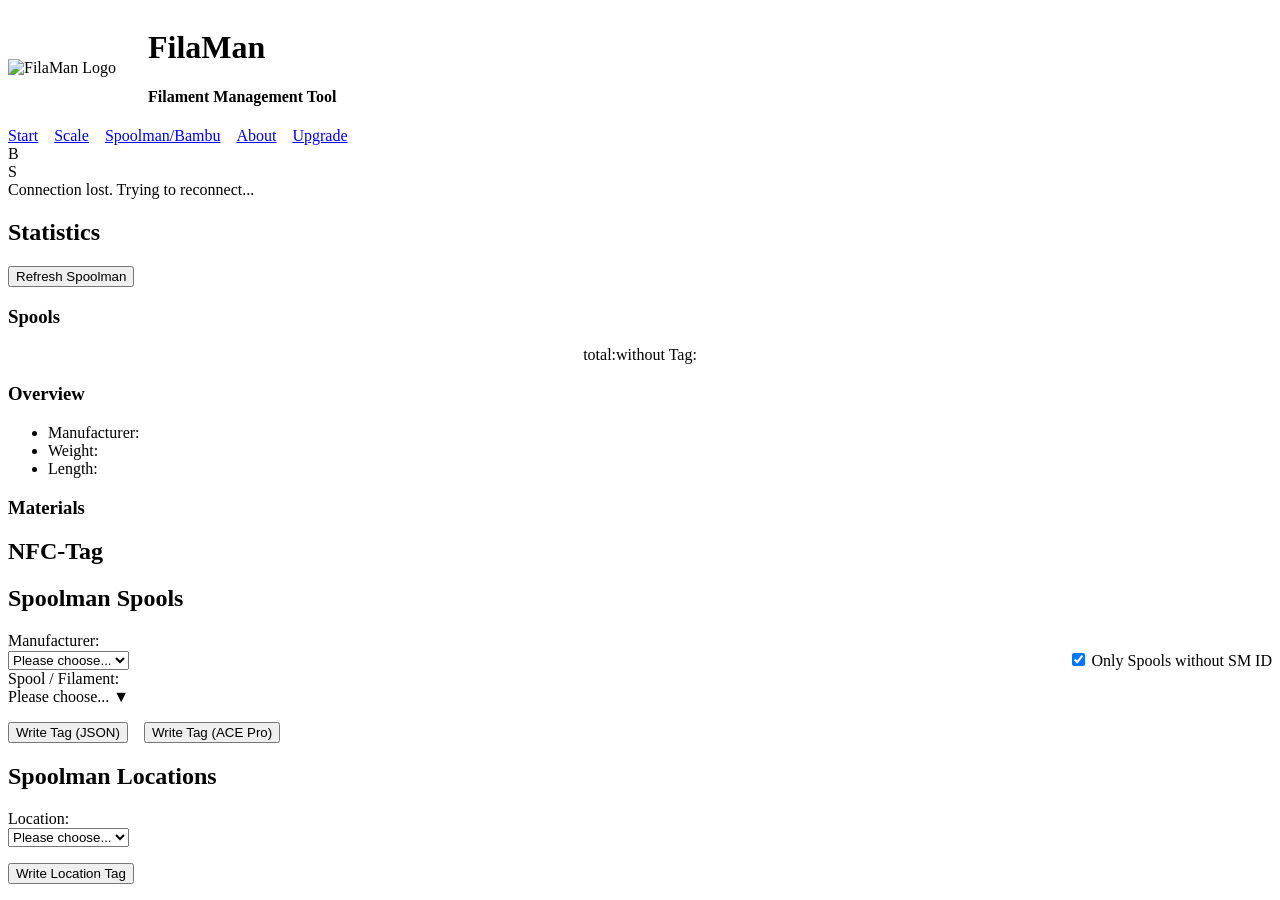
==== html/rfid.html @ 6346f64b "fix(web): Fix multi-color display background color inheritance The multi-color filament display was " ====
<!-- head --><!DOCTYPE html>
<html lang="en">
<head>
    <meta charset="UTF-8">
    <meta name="viewport" content="width=device-width, initial-scale=1.0">
    <title>FilaMan - Filament Management Tool</title>
    <link rel="icon" type="image/png" href="/favicon.ico">
    <link rel="stylesheet" href="style.css">
    <script>
        fetch('/api/version')
            .then(response => response.json())
            .then(data => {
                const versionSpan = document.querySelector('.version');
                if (versionSpan) {
                    versionSpan.textContent = 'v' + data.version;
                }
            })
            .catch(error => console.error('Error fetching version:', error));
    </script>
</head>
<body>
    <div class="navbar">
        <div style="display: flex; align-items: center; gap: 2rem;">
            <img src="/logo.png" alt="FilaMan Logo" class="logo">
            <div class="logo-text">
                <h1>FilaMan<span class="version"></span></h1>
                <h4>Filament Management Tool</h4>
            </div>
        </div>
        <nav style="display: flex; gap: 1rem;">
            <a href="/">Start</a>
            <a href="/waage">Scale</a>
            <a href="/spoolman">Spoolman/Bambu</a>
            <a href="/about">About</a>
            <a href="/upgrade">Upgrade</a>
        </nav>
        <div class="status-container">
            <div class="status-item">
                <span class="status-dot" id="bambuDot"></span>B
            </div>
            <div class="status-item">
                <span class="status-dot" id="spoolmanDot"></span>S
            </div>
            <div class="ram-status" id="ramStatus"></div>
        </div>
    </div>

<!-- head -->

<div class="connection-status hidden">
    <div class="spinner"></div>
    <span>Connection lost. Trying to reconnect...</span>
</div>
<div class="content">
    <div class="three-column-layout">
        <!-- Linke Spalte -->
        <div class="column">
            <div class="feature-box">
                <div class="statistics-header">
                    <h2>Statistics</h2>
                    <button id="refreshSpoolman" class="refresh-button">
                        <span>Refresh Spoolman</span>
                    </button>
                </div>
                <div class="statistics-column">
                    <h3>Spools</h3>
                        <div class="spool-stat" style="display: flex; justify-content: center; align-items: center;">
                            <span class="stat-label">total:</span>
                            <span class="stat-value" id="totalSpools"></span>
                            <div style="width: auto;"></div>
                            <span class="stat-label">without Tag:</span>
                            <span class="stat-value" id="spoolsWithoutTag"></span>
                        </div>
                </div>

                <div class="statistics-grid">
                    <div class="statistics-column">
                        <h3>Overview</h3>
                        <ul class="statistics-list">
                            <li>
                                <span class="stat-label">Manufacturer:</span>
                                <span class="stat-value" id="totalVendors"></span>
                            </li>
                            <li>
                                <span class="stat-label">Weight:</span>
                                <span class="stat-value"><span id="totalWeight"></span></span>
                            </li>
                            <li>
                                <span class="stat-label">Length:</span>
                                <span class="stat-value"><span id="totalLength"></span></span>
                            </li>
                        </ul>
                    </div>
                    <div class="statistics-column">
                        <h3>Materials</h3>
                        <ul class="statistics-list" id="materialsList">
                            <!-- Wird dynamisch befüllt -->
                        </ul>
                    </div>
                </div>
            </div>
            <div class="feature-box">
                <div class="nfc-header">
                    <h2>NFC-Tag</h2>
                    <span id="nfcStatusIndicator" class="status-circle"></span>
                </div>
                <div class="nfc-status-display"></div>
            </div>
        </div>

        <!-- Mittlere Spalte -->
        <div class="column">
            <div class="feature-box">
                <h2>Spoolman Spools</h2>
                <label for="vendorSelect">Manufacturer:</label>
                <div style="display: flex; justify-content: space-between; align-items: center;">
                    <select id="vendorSelect" class="styled-select">
                        <option value="">Please choose...</option>
                    </select>
                    <label style="margin-left: 10px;">
                        <input type="checkbox" id="onlyWithoutSmId" checked onchange="updateFilamentDropdown()">
                        Only Spools without SM ID
                    </label>
                </div>
            </div>

            <div id="filamentSection" class="feature-box hidden">
                <label>Spool / Filament:</label>
                <div class="custom-dropdown">
                    <div class="dropdown-button" onclick="toggleFilamentDropdown()">
                        <div class="selected-color" id="selected-color"></div>
                        <span id="selected-filament">Please choose...</span>
                        <span class="dropdown-arrow">▼</span>
                    </div>
                    <div class="dropdown-content" id="filament-dropdown-content">
                        <!-- Optionen werden dynamisch hinzugefügt -->
                    </div>
                </div>
                <p id="nfcInfo" class="nfc-status"></p>
                <div style="display: flex; gap: 1rem;">
                    <button id="writeNfcButton" class="btn btn-primary hidden" onclick="writeNfcTag()">Write Tag (JSON)</button>
                    <button id="writeNfcButtonBinary" class="btn btn-success hidden" onclick="writeNfcTagBinary()">Write Tag (ACE Pro)</button>
                </div>
            </div>

            <div class="feature-box">
                <h2>Spoolman Locations</h2>
                <label for="locationSelect">Location:</label>
                <div style="display: flex; justify-content: space-between; align-items: center;">
                    <select id="locationSelect" class="styled-select">
                        <option value="">Please choose...</option>
                    </select>
                </div>
                <p id="nfcInfoLocation" class="nfc-status"></p>
                <button id="writeLocationNfcButton" class="btn btn-primary hidden" onclick="writeLocationNfcTag()">Write Location Tag</button>
            </div>
        </div>

    </div>
</div>

<script src="spoolman.js?v=3"></script>
<script src="rfid.js?v=8"></script>

</body>
</html>
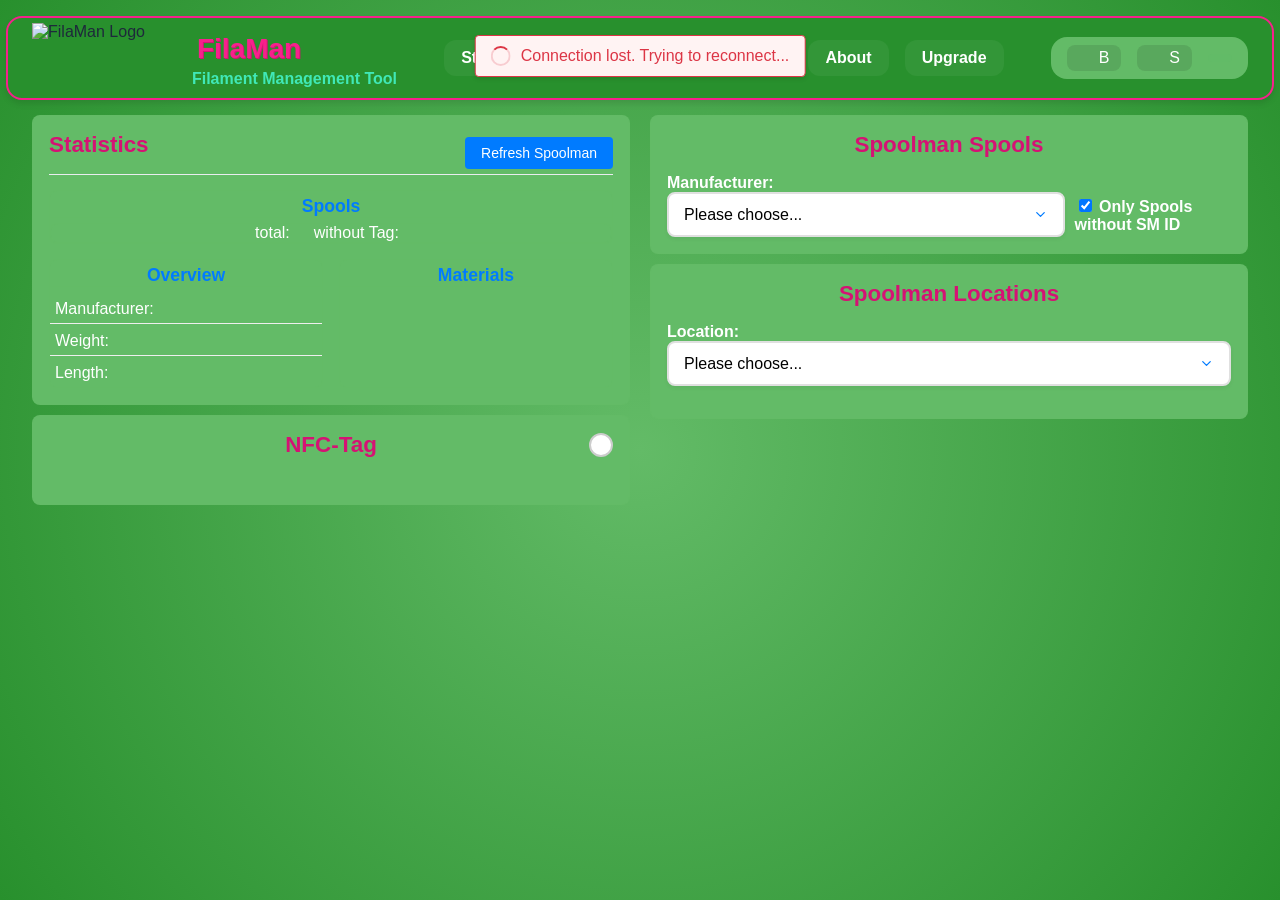
==== commit 358490c7: "fix(web): Add symmetric padding to nfc-card-data container Added padding-right: 20px to .nfc-card-da" ====
--- a/html/rfid.html
+++ b/html/rfid.html
@@ -5,7 +5,7 @@
     <meta name="viewport" content="width=device-width, initial-scale=1.0">
     <title>FilaMan - Filament Management Tool</title>
     <link rel="icon" type="image/png" href="/favicon.ico">
-    <link rel="stylesheet" href="style.css">
+    <link rel="stylesheet" href="style.css?v=1">
     <script>
         fetch('/api/version')
             .then(response => response.json())
@@ -160,7 +160,7 @@
 </div>
 
 <script src="spoolman.js?v=3"></script>
-<script src="rfid.js?v=8"></script>
+<script src="rfid.js?v=13"></script>
 
 </body>
 </html>
--- a/html/style.css
+++ b/html/style.css
@@ -0,0 +1,1208 @@
+/* Allgemeine Stile */
+:root {
+    --primary-color: #63bb67;     /* Hauptfarbe Grün */
+    --primary-light: #8cd590;     /* Helleres Grün */
+    --background-green: #28902D;  /* Dunkleres Hintergrund-Grün */
+    --text-color: #1e293b;       /* Dunkelgrau für Text */
+    --inner-box-bg: #63bb67;     /* Grüner Hintergrund für innere Boxen */
+    --inner-text-color: #ffffff; /* Weißer Text in Boxen */
+    --stat-value-color: #ffd700; /* Gelber Text für Werte */
+    --header-bg: #28902D; /* Hintergrundfarbe für den Header */
+    --header-border: #f7208c; /* Pinke Randfarbe für den Header */
+    --accent-color: #d51274; /* Pink für Akzentfarben */
+    --header-text: #40e8b7; /* Türkisfarbener Text */
+    --background-light: #63bb67;  /* Helleres Grün für Container */
+    --border-color: rgba(255, 255, 255, 0.1); /* Subtile Borders */
+    --card-background: rgba(255, 255, 255, 0.15);
+    --card-shadow: 0 4px 15px rgba(31, 41, 55, 0.1);
+    --glass-bg: rgba(255, 255, 255, 0.15);
+    --glass-border: 1px solid rgba(255, 255, 255, 0.2);
+    --glass-blur: blur(12px);
+    --glass-shadow: 0 8px 32px 0 rgba(0, 0, 0, 0.1);
+}
+
+body { 
+    font-family: 'Inter', -apple-system, BlinkMacSystemFont, "Segoe UI", Roboto, sans-serif;
+    margin: 0; 
+    padding: 0; 
+    background: var(--background-green);
+    background-image: radial-gradient(circle at center, var(--primary-color) 0%, var(--background-green) 100%);
+    color: var(--text-color);
+    display: flex;
+    flex-direction: column;
+    min-height: 100vh;
+}
+
+/* Header und Navigation */
+.navbar { 
+    background: var(--header-bg);
+    border: 2px solid var(--header-border);
+    width: calc(100% - 4rem);
+    max-width: 1400px;
+    display: flex;
+    justify-content: space-between;
+    align-items: center;
+    padding: 0 1.5rem;
+    box-shadow: 0 4px 6px rgba(0, 0, 0, 0.1);
+    position: fixed;
+    top: 1rem;
+    left: 50%;
+    transform: translateX(-50%);
+    z-index: 1000;
+    border-radius: 1rem;
+    height: 80px;
+}
+
+.logo {
+    height: 70px;
+    width: auto;
+    margin-right: 15px;
+}
+
+.navbar a { 
+    color: var(--inner-text-color);
+    text-decoration: none;
+    font-weight: 600;
+    padding: 0.5rem 1rem;
+    border-radius: 0.75rem;
+    background: rgba(255, 255, 255, 0.05);
+    border: 1px solid transparent;
+    transition: all 0.3s;
+}
+
+.navbar a:hover { 
+    background-color: rgba(255, 255, 255, 0.1);
+    transform: translateY(-1px);
+}
+
+/* Logo und Text im Header */
+.logo-text {
+    display: flex;
+    flex-direction: column;
+    align-items: flex-start;
+    justify-content: center;
+}
+
+.logo-text h4 {
+    font-size: 1rem;
+    color: var(--header-text);
+    margin: 0 !important;
+}
+
+.logo-text h1 {
+    font-size: 1.75rem;
+    font-weight: 600;
+    color: var(--header-border);
+    margin: 5px !important;
+    text-shadow: 1px 1px 0 var(--accent-color);
+}
+
+/* Status Container in der Navbar */
+.status-container {
+    background: var(--inner-box-bg) !important;
+    border-radius: 1rem;
+    padding: 0.5rem 1rem;
+    display: flex;
+    align-items: center;
+    gap: 1rem;
+}
+
+.status-item {
+    background: rgba(0, 0, 0, 0.1) !important;
+    color: var(--inner-text-color) !important;
+    padding: 0.25rem 0.75rem;
+    border-radius: 0.5rem;
+    display: flex;
+    align-items: center;
+    gap: 0.5rem;
+}
+
+.status-dot {
+    width: 8px;
+    height: 8px;
+    border-radius: 50%;
+    display: inline-block;
+    margin-right: 4px;
+}
+
+.online { 
+    background-color: #63bb67;
+}
+
+.offline { 
+    background-color: #dc2626;
+}
+
+.status-dot.offline {
+    cursor: pointer;
+}
+
+.status-dot.offline:hover {
+    opacity: 0.8;
+    transform: scale(1.1);
+}
+
+.ram-status { 
+    color: var(--inner-text-color);
+    font-size: 0.9em;
+    padding: 0.25rem 0.75rem;
+    background: rgba(99, 187, 103, 0.1);
+    border-radius: 0.5rem;
+}
+
+/* Inhalt */
+.container { 
+    padding: 20px; 
+    width: 100%;
+    max-width: none;
+    background: white; 
+    border-radius: 8px; 
+    box-shadow: 0 4px 8px rgba(0, 0, 0, 0.1);
+    margin-top: 20px; /* Platz für die fixe Navbar */
+}
+
+/* Überschriften */
+h1 { 
+    color: #007bff; 
+    text-align: center; 
+}
+
+h3 {
+    color: #007bff !important;
+    font-size: 24px;
+    margin-top: 5px;
+    margin-bottom: 5px;
+    font-weight: bold;
+    text-align: center;
+}
+
+/* Formulare */
+form { 
+    display: flex; 
+    flex-direction: column; 
+    gap: 10px; 
+    padding: 20px;
+}
+
+label { 
+    font-weight: bold; 
+}
+
+input[type="text"], input[type="submit"], input[type="number"] { 
+    padding: 10px; 
+    border: 1px solid #ccc; 
+    border-radius: 5px; 
+    font-size: 16px; 
+}
+
+input[type="number"] { 
+    width: 108px !important; 
+}
+
+input[type="text"]:focus, input[type="number"]:focus { 
+    border-color: #007bff; 
+    outline: none; 
+}
+
+input[type="submit"] { 
+    background-color: #007bff; 
+    color: white; 
+    border: none; 
+    cursor: pointer; 
+    transition: background 0.3s;
+}
+
+input[type="submit"]:hover { 
+    background-color: #0056b3; 
+}
+
+/* Buttons */
+button { 
+    padding: 10px 15px; 
+    border: none; 
+    border-radius: 5px; 
+    background-color: #007bff; 
+    color: white; 
+    font-size: 16px; 
+    cursor: pointer; 
+    transition: background 0.3s;
+}
+
+button:hover { 
+    background-color: #0056b3; 
+}
+
+/* Statusnachricht */
+#statusMessage { 
+    margin-top: 10px; 
+    padding: 10px; 
+    border-radius: 5px; 
+    background-color: #8cc4fd; 
+    text-align: center; 
+    font-weight: bold;
+}
+
+.features {
+    display: flex;
+    justify-content: space-between;
+    margin-top: 30px;
+    text-align: left;
+}
+.feature {
+    flex: 1;
+    padding: 0 20px;
+    border-radius: 8px;
+    margin: 0 10px 10px;
+    box-shadow: 0 4px 8px rgba(0, 0, 0, 0.05);
+    border: var(--glass-border);
+}
+.feature h3 {
+    font-size: 1.4rem;
+    margin-bottom: 10px;
+    color: #007bff;
+}
+.feature p {
+    font-size: 1rem;
+    color: #ffffff;
+}
+
+p {
+    font-size: 1rem;
+    color: #ffffff;
+}
+
+a {
+    color: #007bff;
+    text-decoration: none;
+    font-weight: bold;
+    cursor: pointer;
+}
+a:hover {
+    text-decoration: underline;
+}
+
+/* Karten-Stil für optische Trennung */
+.card {
+    background: var(--primary-color);
+    width: 500px;
+    padding: 15px;
+    margin: 20px auto;
+    border-radius: 8px;
+    box-shadow: 0 2px 4px rgba(0, 0, 0, 0.1);
+}
+
+/* Versteckte Elemente */
+.hidden {
+    display: none;
+}
+
+/* Dropdown-Stil */
+.styled-select {
+    width: 100%;
+    padding: 12px 15px;
+    font-size: 16px;
+    border: 2px solid #e0e0e0;
+    border-radius: 8px;
+    background-color: #fff;
+    cursor: pointer;
+    appearance: none;
+    -webkit-appearance: none;
+    -moz-appearance: none;
+    background-image: url("data:image/svg+xml;charset=UTF-8,%3csvg xmlns='http://www.w3.org/2000/svg' viewBox='0 0 24 24' fill='none' stroke='%23007bff' stroke-width='2' stroke-linecap='round' stroke-linejoin='round'%3e%3cpolyline points='6 9 12 15 18 9'%3e%3c/polyline%3e%3c/svg%3e");
+    background-repeat: no-repeat;
+    background-position: right 15px center;
+    background-size: 15px;
+    transition: all 0.3s ease;
+    box-shadow: 0 2px 4px rgba(0, 0, 0, 0.05);
+}
+
+.styled-select:hover {
+    border-color: #007bff;
+    box-shadow: 0 3px 6px rgba(0, 123, 255, 0.1);
+}
+
+.styled-select:focus {
+    border-color: #007bff;
+    outline: none;
+    box-shadow: 0 0 0 3px rgba(0, 123, 255, 0.25);
+}
+
+.styled-select:disabled {
+    background-color: #f5f5f5;
+    cursor: not-allowed;
+    opacity: 0.7;
+}
+
+/* NFC-Status */
+.nfc-status {
+    font-weight: bold;
+    margin-top: 10px;
+}
+
+.nfc-card-data {
+    padding-left: 20px !important;
+    padding-right: 20px !important;
+    color: white !important;
+    font-weight: bold !important;
+    margin: 0 auto !important;
+}
+
+.nfc-success {
+    color: green;
+}
+
+.nfc-error {
+    color: red;
+}
+
+/* Füge diese neuen Styles zu deiner style.css hinzu */
+
+.three-column-layout {
+    display: flex;
+    justify-content: space-between;
+    gap: 20px;
+    margin-top: 5px;
+    width: 100%;
+}
+
+.column {
+    flex: 1;
+    min-width: 0; /* Verhindert Überlauf bei flex-Elementen */
+}
+
+.feature-box {
+    background: var(--inner-box-bg);
+    border: 1px solid rgba(99, 187, 103, 0.2);
+    border-radius: 0.5rem;
+    padding: 1rem;
+    color: var(--inner-text-color);
+    margin: 10px 0 0 0;
+}
+
+.feature-box h2 {
+    color: var(--inner-text-color);
+    font-size: 1.4rem;
+    margin-bottom: 1rem;
+    margin-top: 0;
+    color: var(--accent-color);
+    text-align: center;
+}
+
+.feature-box ul {
+    list-style: none;
+    padding: 0;
+    margin: 0;
+}
+
+.feature-box ul li {
+    padding: 8px 5px 5px 5px;
+    border-bottom: 1px solid #eee;
+}
+
+.content {
+    width: 95%;
+    max-width: 1400px;
+    margin: 0 auto;
+    padding-top: 100px;
+    padding-bottom: 20px;;
+}
+
+.tray {
+    border-radius: 8px;
+    padding: 15px;
+    margin: 10px 0;
+    color: var(--inner-text-color);
+    background: var(--background-green);
+    border: 1px solid var(--border-color);
+    border-radius: 8px;
+}
+
+.tray p {
+    margin: 5px 0;
+}
+
+/* Responsive Design */
+@media (max-width: 1024px) {
+    .three-column-layout {
+        flex-direction: column;
+    }
+    
+    .column {
+        width: 100%;
+    }
+}
+
+.nfc-status-display {
+    display: flex;
+    align-items: center;
+    gap: 10px;
+    padding: 10px 0;
+}
+
+.status-circle {
+    width: 20px;
+    height: 20px;
+    border-radius: 50%;
+    display: inline-block;
+    border: 2px solid #ccc;
+    background-color: #ffffff;
+}
+
+.status-circle.success {
+    background-color: #28a745;
+    border-color: #218838;
+}
+
+.status-circle.error {
+    background-color: #dc3545;
+    border-color: #c82333;
+}
+
+.nfc-data {
+    padding: 10px;
+    background-color: var(--primary-color);
+    border-radius: 4px;
+    margin-top: 5px;
+    width: 100%;
+}
+
+.nfc-data p {
+    margin: 5px 0;
+    font-size: 0.9em;
+}
+
+.nfc-status-display {
+    display: flex;
+    flex-direction: column;
+    gap: 10px;
+}
+
+.error-message {
+    padding: 10px;
+    background-color: #fff3f3;
+    border-radius: 4px;
+    border-left: 4px solid #dc3545;
+}
+
+.info-message {
+    padding: 10px;
+    background-color: var(--header-bg);
+    border-radius: 4px;
+    border-left: 4px solid #39d82e;
+}
+
+.info-message-inner {
+    background-color: var(--header-bg) !important;
+}
+
+.nfc-header {
+    display: grid;
+    grid-template-columns: 40px 1fr 40px;
+    align-items: center;
+    margin-bottom: 10px;
+}
+
+.nfc-header h2 {
+    margin: 0;
+    grid-column: 2;
+    text-align: center;
+    color: var(--accent-color);
+}
+
+.nfc-header .status-circle {
+    grid-column: 3;
+    justify-self: end;
+}
+
+.content-header {
+    display: flex;
+    justify-content: center;
+    align-items: center;
+    position: relative;
+}
+
+.connection-status {
+    display: flex;
+    align-items: center;
+    gap: 10px;
+    background-color: #fff3f3;
+    border: 1px solid #dc3545;
+    border-radius: 4px;
+    padding: 10px 15px;
+    margin: 15px auto;
+    color: #dc3545;
+    position: fixed;
+    top: 20px;
+    left: 50%;
+    transform: translateX(-50%);
+    z-index: 1000;
+    box-shadow: 0 2px 4px rgba(0,0,0,0.1);
+    max-width: 90%;
+    opacity: 0;
+    transition: opacity 0.3s ease;
+}
+
+.connection-status.visible {
+    opacity: 1;
+}
+
+.spinner {
+    flex-shrink: 0;
+    width: 16px;
+    height: 16px;
+    border: 2px solid rgba(220, 53, 69, 0.2);
+    border-top-color: #dc3545;
+    border-radius: 50%;
+}
+
+.connection-status.visible .spinner {
+    animation: spin 0.8s linear infinite;
+}
+
+@keyframes spin {
+    to { transform: rotate(360deg); }
+}
+
+.connection-status.hidden {
+    display: none;
+}
+
+.nfc-actions {
+    display: flex;
+    gap: 10px;
+    justify-content: center; /* Zentriert das div */
+}
+
+.btn {
+    padding: 8px 16px;
+    border-radius: 4px;
+    border: none;
+    cursor: pointer;
+    font-weight: bold;
+}
+
+.btn-primary {
+    background-color: #007bff;
+    color: white;
+}
+
+.btn-primary:hover {
+    background-color: #0056b3;
+}
+
+.btn-danger {
+    background-color: #dc3545;
+    color: white;
+}
+
+.btn-danger:hover {
+    background-color: #c82333;
+}
+
+/* Filament Select Styling */
+#filamentSelect {
+    width: 100%;
+    padding: 12px 15px;
+    font-size: 16px;
+    border: 2px solid #e0e0e0;
+    border-radius: 8px;
+    background-color: #fff;
+    cursor: pointer;
+    appearance: none;
+    -webkit-appearance: none;
+    -moz-appearance: none;
+    background-image: url("data:image/svg+xml;charset=UTF-8,%3csvg xmlns='http://www.w3.org/2000/svg' viewBox='0 0 24 24' fill='none' stroke='%23007bff' stroke-width='2' stroke-linecap='round' stroke-linejoin='round'%3e%3cpolyline points='6 9 12 15 18 9'%3e%3c/polyline%3e%3c/svg%3e");
+    background-repeat: no-repeat;
+    background-position: right 15px center;
+    background-size: 15px;
+    transition: all 0.3s ease;
+    box-shadow: 0 2px 4px rgba(0, 0, 0, 0.05);
+}
+
+#filamentSelect:hover {
+    border-color: #007bff;
+    box-shadow: 0 3px 6px rgba(0, 123, 255, 0.1);
+}
+
+#filamentSelect:focus {
+    border-color: #007bff;
+    outline: none;
+    box-shadow: 0 0 0 3px rgba(0, 123, 255, 0.25);
+}
+
+#filamentSelect option {
+    padding: 8px 15px;
+    font-size: 16px;
+    background-color: #fff;
+    color: #000; /* Standard Textfarbe für alles außer dem Farbblock */
+}
+
+#filamentSelect option::first-letter {
+    font-size: 16px;
+    margin-right: 5px;
+}
+
+#filamentSelect option::before {
+    content: '';
+    display: inline-block;
+    width: 12px;
+    margin-right: 8px;
+}
+
+/* Color Box im Select */
+.color-box {
+    display: inline-block;
+    width: 12px;
+    height: 12px;
+    border: 1px solid #333;
+    border-radius: 2px;
+    margin-right: 5px;
+    vertical-align: middle;
+}
+
+#filamentSelect option span {
+    display: inline-block;
+    pointer-events: none;
+}
+
+#filamentSelect option span:first-child {
+    margin-right: 5px;
+    font-size: 16px;
+}
+
+/* Filament Select Option Styling */
+#filamentSelect option span.color-circle {
+    display: inline-block;
+    width: 12px;
+    height: 12px;
+    border-radius: 50%;
+    margin-right: 8px;
+    border: 1px solid #333;
+    vertical-align: middle;
+}
+
+/* Custom Dropdown */
+.custom-dropdown {
+    position: relative;
+    width: 100%;
+    font-family: inherit;
+    cursor: default; /* Container selbst soll normalen Cursor haben */
+    color: black;
+}
+
+.dropdown-button {
+    padding: 12px 15px;
+    border: 2px solid #e0e0e0;
+    border-radius: 8px;
+    background-color: #fff;
+    cursor: pointer;
+    display: flex;
+    align-items: center;
+    gap: 8px;
+    transition: all 0.3s ease;
+}
+
+.dropdown-button:hover {
+    border-color: #007bff;
+}
+
+.selected-color {
+    width: 16px;
+    height: 16px;
+    border-radius: 50%;
+    border: 1px solid #333;
+    flex-shrink: 0;
+}
+
+.dropdown-arrow {
+    margin-left: auto;
+    color: #007bff;
+    font-size: 12px;
+}
+
+.dropdown-content {
+    display: none;
+    position: absolute;
+    top: 100%;
+    left: 0;
+    right: 0;
+    background-color: #fff;
+    border: 1px solid #e0e0e0;
+    border-radius: 8px;
+    margin-top: 4px;
+    max-height: 300px;
+    overflow-y: auto;
+    z-index: 1000;
+    box-shadow: 0 2px 4px rgba(0,0,0,0.1);
+}
+
+.dropdown-content.show {
+    display: block;
+}
+
+.dropdown-option {
+    padding: 10px 15px;
+    cursor: pointer;
+    display: flex;
+    align-items: center;
+    gap: 8px;
+}
+
+.dropdown-option:hover {
+    background-color: #f8f9fa;
+}
+
+.option-color {
+    width: 16px;
+    height: 16px;
+    border-radius: 50%;
+    border: 1px solid #333;
+    flex-shrink: 0;
+}
+
+/* Multi-color filament styles */
+.option-colors {
+    display: flex;
+    flex-shrink: 0;
+    gap: 2px;
+}
+
+.multi-color {
+    width: 14px;
+    height: 14px;
+    border-radius: 50%;
+    border: 1px solid #333;
+}
+
+/* Coaxial pattern (horizontal stripes) */
+.multi-color.coaxial {
+    border-radius: 50%;
+    position: relative;
+}
+
+/* Longitudinal pattern (vertical stripes) */
+.multi-color.longitudinal {
+    border-radius: 50%;
+    position: relative;
+}
+
+/* Container for multiple colors in selected display */
+.multi-color-container {
+    display: flex !important;
+    background: none !important;
+    border: none !important;
+    gap: 2px;
+    align-items: center;
+    justify-content: flex-start;
+    width: auto !important;
+}
+
+.color-segment {
+    width: 16px;
+    height: 16px;
+    border-radius: 50%;
+    border: 1px solid #333;
+}
+
+.notification {
+    position: fixed;
+    top: 20px;
+    right: 20px;
+    padding: 15px 25px;
+    border-radius: 4px;
+    color: black;
+    z-index: 1000;
+    animation: slideIn 0.3s ease-out;
+}
+
+.notification.success {
+    background-color: #28a745;
+    color: black !important;
+}
+
+.notification.error {
+    background-color: #dc3545;
+    color: white !important;
+}
+
+.notification.fade-out {
+    opacity: 0;
+    transition: opacity 0.3s ease-out;
+}
+
+@keyframes slideIn {
+    from {
+        transform: translateX(100%);
+        opacity: 0;
+    }
+    to {
+        transform: translateX(0);
+        opacity: 1;
+    }
+}
+
+/* Neue Styles für die Statistiken */
+.statistics-grid {
+    display: grid;
+    grid-template-columns: repeat(auto-fit, minmax(150px, 1fr));
+    gap: 1rem;
+    margin-top: 15px;
+}
+
+.statistics-column {
+    background: var(--inner-box-bg);
+    border: 1px solid rgba(99, 187, 103, 0.2);
+    border-radius: 0.5rem;
+}
+
+.statistics-column h3 {
+    color: var(--inner-text-color);
+    border-bottom: 1px solid rgba(99, 187, 103, 0.2);
+    font-size: 1.1rem;
+}
+
+.statistics-list {
+    list-style: none;
+    padding: 0;
+    margin: 0;
+}
+
+.statistics-list li {
+    display: flex;
+    justify-content: space-between;
+    padding: 0.5rem;
+    border-bottom: 1px solid rgba(99, 187, 103, 0.1);
+}
+
+.statistics-list li:last-child {
+    border-bottom: none;
+}
+
+.stat-label {
+    color: var(--inner-text-color);
+}
+
+.stat-value {
+    color: var(--stat-value-color);
+    font-weight: 500;
+}
+
+/* Responsive Design Anpassung */
+@media (max-width: 768px) {
+    .statistics-grid {
+        grid-template-columns: 1fr;
+    }
+}
+
+.statistics-header {
+    display: flex;
+    justify-content: space-between;
+    align-items: center;
+    margin-bottom: 15px;
+    padding-bottom: 0;
+    border-bottom: 1px solid #e9ecef;
+}
+
+.refresh-button {
+    display: flex;
+    align-items: center;
+    padding: 8px 16px;
+    background-color: #007bff;
+    color: white;
+    border: none;
+    border-radius: 4px;
+    cursor: pointer;
+    font-size: 14px;
+    transition: background-color 0.2s;
+}
+
+.refresh-button:hover {
+    background-color: #0056b3;
+}
+
+.refresh-button:active {
+    background-color: #004494;
+}
+
+.spools-info {
+    display: flex;
+    justify-content: flex-start;
+    gap: 20px;
+    margin-bottom: 15px;
+}
+
+.spool-stat {
+    display: flex;
+    align-items: center;
+    gap: 8px;
+    background: var(--inner-box-bg);
+    border: 1px solid rgba(99, 187, 103, 0.2);
+    border-radius: 0.5rem;
+}
+
+.spool-stat .stat-label {
+    color: var(--inner-text-color);
+}
+
+.spool-stat .stat-value {
+    color: var(--stat-value-color);
+    font-weight: 500;
+}
+
+/* Buttons und klickbare Elemente */
+button, 
+input[type="submit"],
+.dropdown-button,
+.dropdown-option,
+.refresh-button,
+.btn,
+.styled-select,
+select,
+a {
+    cursor: pointer !important;
+}
+
+/* Disabled Zustände */
+button:disabled,
+input[type="submit"]:disabled,
+.btn:disabled,
+.styled-select:disabled {
+    cursor: not-allowed !important;
+    opacity: 0.7;
+}
+
+/* Schreib-Button */
+#writeNfcButton, #writeLocationNfcButton {
+    background-color: #007bff;
+    color: white;
+    transition: background-color 0.3s, color 0.3s;
+    width: 160px;
+}
+
+#writeNfcButton.writing, #writeLocationNfcButton.writing {
+    background-color: #ffc107;
+    color: black;
+    width: 160px;
+}
+
+#writeNfcButton.success, #writeLocationNfcButton.success {
+    background-color: #28a745;
+    color: white;
+    width: 160px;
+}
+
+#writeNfcButton.error, #writeLocationNfcButton.error {
+    background-color: #dc3545;
+    color: white;
+    width: 160px;
+}
+
+#writeLocationNfcButton{
+    width: 250px;
+}
+
+@keyframes dots {
+    0% { content: ""; }
+    33% { content: "."; }
+    66% { content: ".."; }
+    100% { content: "..."; }
+}
+
+#writeNfcButton.writing::after, #writeLocationNfcButton.writing::after {
+    content: "...";
+    animation: dots 1s steps(3, end) infinite;
+}
+
+/* Bambu Settings Erweiterung */
+.bambu-settings {
+    padding: 20px;
+    border-radius: 8px;
+    box-shadow: 0 2px 4px rgba(0, 0, 0, 0.1);
+    max-width: 400px;
+    margin: 20px auto;
+}
+
+.bambu-settings .input-group {
+    margin-bottom: 15px;
+    text-align: left;
+}
+
+.bambu-settings .input-group label {
+    display: block;
+    margin-bottom: 5px;
+}
+
+.bambu-settings .input-group input {
+    width: 95%;
+}
+
+#bambuStatusMessage {
+    margin-top: 15px;
+    display: flex;
+    align-items: center;
+    gap: 10px;
+    justify-content: center;
+}
+
+.amsData {
+    border-color: black !important;
+    border-width: 1px !important;
+}
+
+.tray {
+    position: relative;
+}
+
+.tray-head {
+    color: var(--stat-value-color) !important;
+    text-align: center !important;
+    font-weight: bold !important;
+}
+
+.spool-button:hover {
+    opacity: 0.8;
+}
+
+.version {
+    font-size: 0.4em;
+    color: #000;
+    vertical-align: middle;
+    margin-left: 0.5rem;
+    text-shadow: none !important;
+}
+
+.progress-container {
+    width: 100%;
+    margin: 20px 0;
+    display: none;
+    background: #f0f0f0;
+    border-radius: 4px;
+    overflow: hidden;
+}
+.progress-bar {
+    width: 0%;
+    height: 24px;
+    background-color: #4CAF50;
+    text-align: center;
+    line-height: 24px;
+    color: white;
+    transition: width 0.3s ease-in-out;
+    font-weight: bold;
+}
+.status {
+    margin: 10px 0;
+    padding: 15px;
+    border-radius: 4px;
+    display: none;
+}
+.error { 
+    background-color: #ffebee; 
+    color: #c62828; 
+    border: 1px solid #ef9a9a;
+}
+.success { 
+    background-color: #e8f5e9; 
+    color: #2e7d32; 
+    border: 1px solid #a5d6a7;
+}
+.update-form {
+    background: var(--primary-color);
+    box-shadow: 0 4px 8px rgba(0, 0, 0, 0.05);
+    border: var(--glass-border);
+    padding: 20px;
+    border-radius: 8px;
+    margin: 0 auto;
+    width: 400px;
+    text-align: center;
+}
+.update-form input[type="file"] {
+    margin-bottom: 15px;
+    width: 80%;
+    padding: 8px;
+    border: 1px solid #ddd;
+    border-radius: 4px;
+    background-color: #4CAF50;
+}
+.update-form input[type="submit"] {
+    background-color: #4CAF50;
+    color: white;
+    padding: 10px 20px;
+    border: none;
+    border-radius: 4px;
+    cursor: pointer;
+    font-size: 16px;
+    transition: background-color 0.3s;
+}
+.update-form input[type="submit"]:hover {
+    background-color: #45a049;
+}
+.update-form input[type="submit"]:disabled {
+    background-color: #cccccc;
+    cursor: not-allowed;
+}
+.warning {
+    background-color: var(--primary-color);
+    border: 1px solid #ffe0b2;
+    margin: 20px auto;
+    border-radius: 4px;
+    max-width: 600px;
+    text-align: center;
+    color: #e65100;
+    padding: 15px;
+}
+
+.update-options {
+    display: flex;
+    gap: 2rem;
+    margin: 2rem 0;
+}
+.update-section {
+    flex: 1;
+    background: var(--background-green);
+    padding: 1.5rem;
+    border-radius: 8px;
+}
+.update-section h2 {
+    margin-top: 0;
+    color: #333;
+}
+.update-section p {
+    color: #666;
+    margin-bottom: 1rem;
+}
+.progress-container {
+    margin: 20px 0;
+    background: #f0f0f0;
+    border-radius: 4px;
+    overflow: hidden;
+}
+.progress-bar {
+    width: 0;
+    height: 20px;
+    background: #4CAF50;
+    transition: width 0.3s ease-in-out;
+    text-align: center;
+    line-height: 20px;
+    color: white;
+}
+.status {
+    margin-top: 20px;
+    padding: 10px;
+    border-radius: 4px;
+    display: none;
+}
+.status.success {
+    background: #e8f5e9;
+    color: #2e7d32;
+}
+.status.error {
+    background: #ffebee;
+    color: #c62828;
+}
+.warning {
+    background: #fff3e0;
+    color: #e65100;
+    padding: 15px;
+    border-radius: 4px;
+    margin-bottom: 20px;
+}
